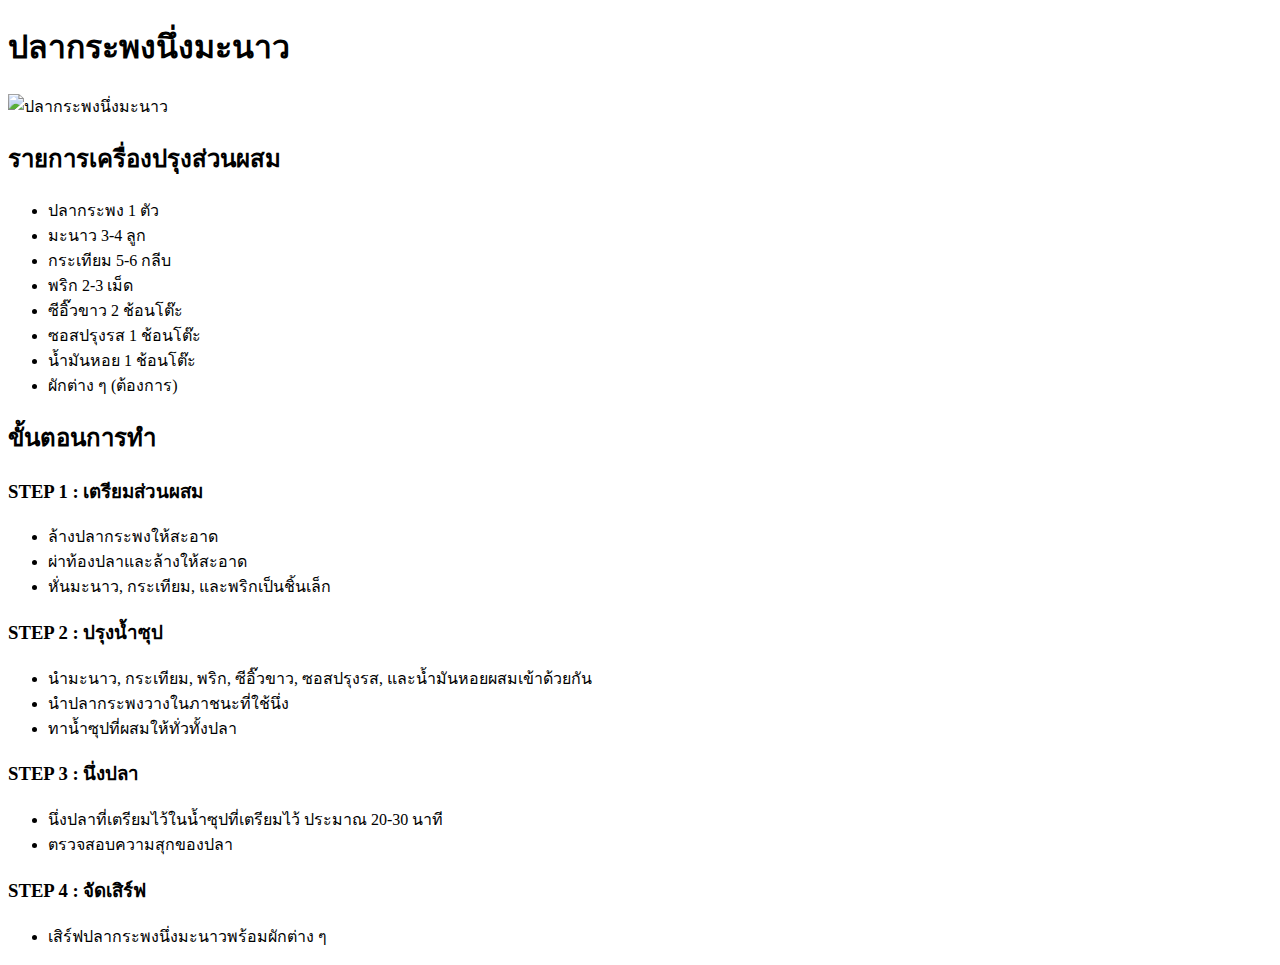
==== index.html @ 120340df "frist commit" ====
<!DOCTYPE html>
<html lang="en">
<head>
    <meta charset="UTF-8">
    <meta http-equiv="X-UA-Compatible" content="IE=edge">
    <meta name="viewport" content="width=device-width, initial-scale=1.0">
    <link rel="stylesheet" href="styles.css">
    <title>ปลากระพงนึ่งมะนาว</title>
</head>
<body>
    <header>
        <h1>ปลากระพงนึ่งมะนาว</h1>
    </header>

    

    <section id="food-image">
        <img src="C:\Users\ittik\OneDrive\Desktop\6540011054_web\photo.jpg\Spicy-fish-2.jpg" alt="ปลากระพงนึ่งมะนาว" width="550 px"/>
    </section>

    <section id="ingredients">
        <h2>รายการเครื่องปรุงส่วนผสม</h2>
        <ul> 
            <li>ปลากระพง 1 ตัว</li>            
            <li>มะนาว 3-4 ลูก</li> 
            <li>กระเทียม 5-6 กลีบ</li>
            <li>พริก 2-3 เม็ด</li>
            <li>ซีอิ๊วขาว 2 ช้อนโต๊ะ</li>
            <li>ซอสปรุงรส 1 ช้อนโต๊ะ</li>
            <li>น้ำมันหอย 1 ช้อนโต๊ะ</li>
            <li>ผักต่าง ๆ (ต้องการ)</li>
        </ul>
    </section>

    <section id="instructions">
        <h2>ขั้นตอนการทำ</h2>
        <h3>STEP 1 : เตรียมส่วนผสม</h3>
        <ul>
            <li>ล้างปลากระพงให้สะอาด</li>
            <li>ผ่าท้องปลาและล้างให้สะอาด</li>
            <li>หั่นมะนาว, กระเทียม, และพริกเป็นชิ้นเล็ก</li>
        </ul>

        <h3>STEP 2 : ปรุงน้ำซุป</h3>
        <ul>
            <li>นำมะนาว, กระเทียม, พริก, ซีอิ๊วขาว, ซอสปรุงรส, และน้ำมันหอยผสมเข้าด้วยกัน</li>
            <li>นำปลากระพงวางในภาชนะที่ใช้นึ่ง</li>
            <li>ทาน้ำซุปที่ผสมให้ทั่วทั้งปลา</li>
        </ul>

        <h3>STEP 3 : นึ่งปลา</h3> 
        <ul>
            <li>นึ่งปลาที่เตรียมไว้ในน้ำซุปที่เตรียมไว้ ประมาณ 20-30 นาที</li>
            <li>ตรวจสอบความสุกของปลา</li>
        </ul>

        <h3>STEP 4 : จัดเสิร์ฟ</h3> 
        <ul>
            <li>เสิร์ฟปลากระพงนึ่งมะนาวพร้อมผักต่าง ๆ</li>
        </ul>
    </section>

    <footer>
    
    </footer>
</body>
</html>
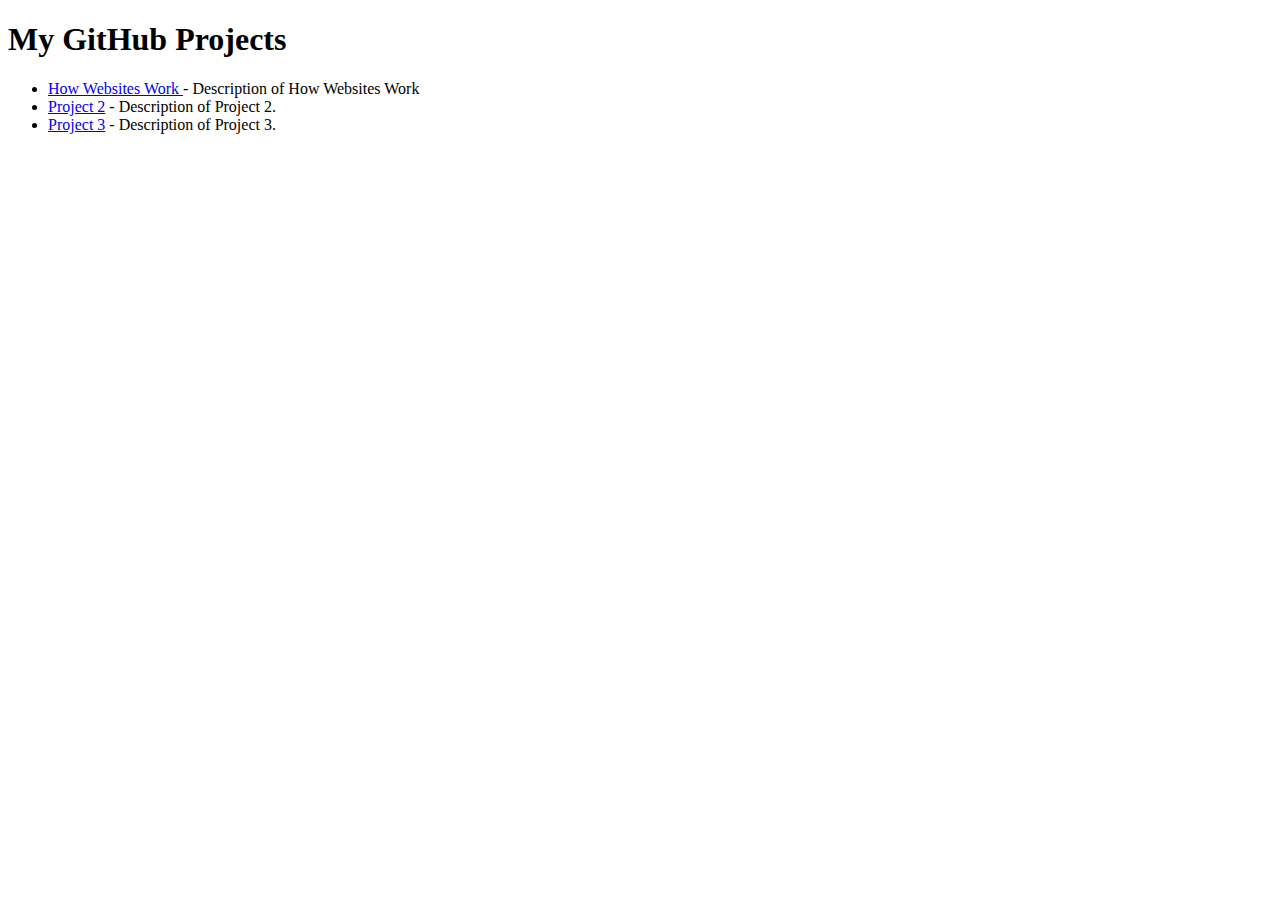
==== commit 92f920ac: "first commit" ====
--- a/index.html
+++ b/index.html
@@ -2,66 +2,16 @@
 <html lang="en">
 <head>
     <meta charset="UTF-8">
-    <meta http-equiv="X-UA-Compatible" content="IE=edge">
     <meta name="viewport" content="width=device-width, initial-scale=1.0">
-    <link rel="stylesheet" href="styles.css">
-    <title>ปลากระพงนึ่งมะนาว</title>
+    <title>My GitHub Projects</title>
 </head>
 <body>
-    <header>
-        <h1>ปลากระพงนึ่งมะนาว</h1>
-    </header>
-
+    <h1>My GitHub Projects</h1>
     
-
-    <section id="food-image">
-        <img src="C:\Users\ittik\OneDrive\Desktop\6540011054_web\photo.jpg\Spicy-fish-2.jpg" alt="ปลากระพงนึ่งมะนาว" width="550 px"/>
-    </section>
-
-    <section id="ingredients">
-        <h2>รายการเครื่องปรุงส่วนผสม</h2>
-        <ul> 
-            <li>ปลากระพง 1 ตัว</li>            
-            <li>มะนาว 3-4 ลูก</li> 
-            <li>กระเทียม 5-6 กลีบ</li>
-            <li>พริก 2-3 เม็ด</li>
-            <li>ซีอิ๊วขาว 2 ช้อนโต๊ะ</li>
-            <li>ซอสปรุงรส 1 ช้อนโต๊ะ</li>
-            <li>น้ำมันหอย 1 ช้อนโต๊ะ</li>
-            <li>ผักต่าง ๆ (ต้องการ)</li>
-        </ul>
-    </section>
-
-    <section id="instructions">
-        <h2>ขั้นตอนการทำ</h2>
-        <h3>STEP 1 : เตรียมส่วนผสม</h3>
-        <ul>
-            <li>ล้างปลากระพงให้สะอาด</li>
-            <li>ผ่าท้องปลาและล้างให้สะอาด</li>
-            <li>หั่นมะนาว, กระเทียม, และพริกเป็นชิ้นเล็ก</li>
-        </ul>
-
-        <h3>STEP 2 : ปรุงน้ำซุป</h3>
-        <ul>
-            <li>นำมะนาว, กระเทียม, พริก, ซีอิ๊วขาว, ซอสปรุงรส, และน้ำมันหอยผสมเข้าด้วยกัน</li>
-            <li>นำปลากระพงวางในภาชนะที่ใช้นึ่ง</li>
-            <li>ทาน้ำซุปที่ผสมให้ทั่วทั้งปลา</li>
-        </ul>
-
-        <h3>STEP 3 : นึ่งปลา</h3> 
-        <ul>
-            <li>นึ่งปลาที่เตรียมไว้ในน้ำซุปที่เตรียมไว้ ประมาณ 20-30 นาที</li>
-            <li>ตรวจสอบความสุกของปลา</li>
-        </ul>
-
-        <h3>STEP 4 : จัดเสิร์ฟ</h3> 
-        <ul>
-            <li>เสิร์ฟปลากระพงนึ่งมะนาวพร้อมผักต่าง ๆ</li>
-        </ul>
-    </section>
-
-    <footer>
-    
-    </footer>
+    <ul>
+        <li><a href="https://www.canva.com/design/DAF1Q-Ofgh0/6bp0pqiuFKhRZnrrAq2cyg/edit?utm_content=DAF1Q-Ofgh0&utm_campaign=designshare&utm_medium=link2&utm_source=sharebutton">How Websites Work  </a> - Description of How Websites Work</li>
+        <li><a href="http://127.0.0.1:5500/week_2/ex2_054.html">Project 2</a> - Description of Project 2.</li>
+        <li><a href="http://127.0.0.1:5500/week_3/ex3_054.html">Project 3</a> - Description of Project 3.</li>
+    </ul>
 </body>
-</html>
+</html>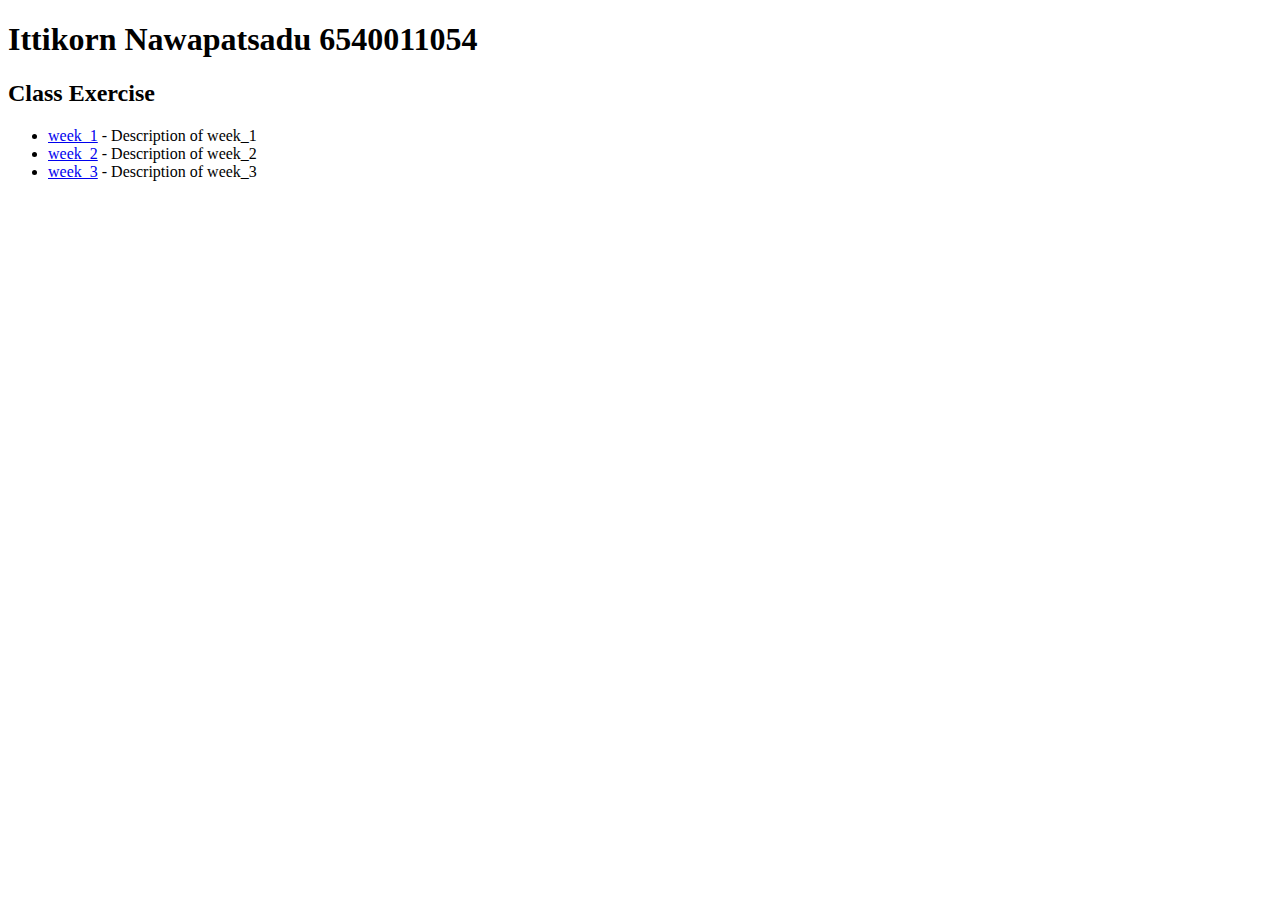
==== commit cbacf884: "first commit" ====
--- a/index.html
+++ b/index.html
@@ -6,12 +6,13 @@
     <title>My GitHub Projects</title>
 </head>
 <body>
-    <h1>My GitHub Projects</h1>
+    <h1>Ittikorn Nawapatsadu 6540011054</h1>
     
+    <H2>Class Exercise</H2>
     <ul>
-        <li><a href="https://www.canva.com/design/DAF1Q-Ofgh0/6bp0pqiuFKhRZnrrAq2cyg/edit?utm_content=DAF1Q-Ofgh0&utm_campaign=designshare&utm_medium=link2&utm_source=sharebutton">How Websites Work  </a> - Description of How Websites Work</li>
-        <li><a href="http://127.0.0.1:5500/week_2/ex2_054.html">Project 2</a> - Description of Project 2.</li>
-        <li><a href="http://127.0.0.1:5500/week_3/ex3_054.html">Project 3</a> - Description of Project 3.</li>
+        <li><a href="http://127.0.0.1:5500/week_1/ex1_054.html">week_1</a> - Description of week_1</li>
+        <li><a href="http://127.0.0.1:5500/week_2/ex2_054.html">week_2</a> - Description of week_2</li>
+        <li><a href="http://127.0.0.1:5500/week_3/ex3_054.html">week_3</a> - Description of week_3</li>
     </ul>
 </body>
 </html>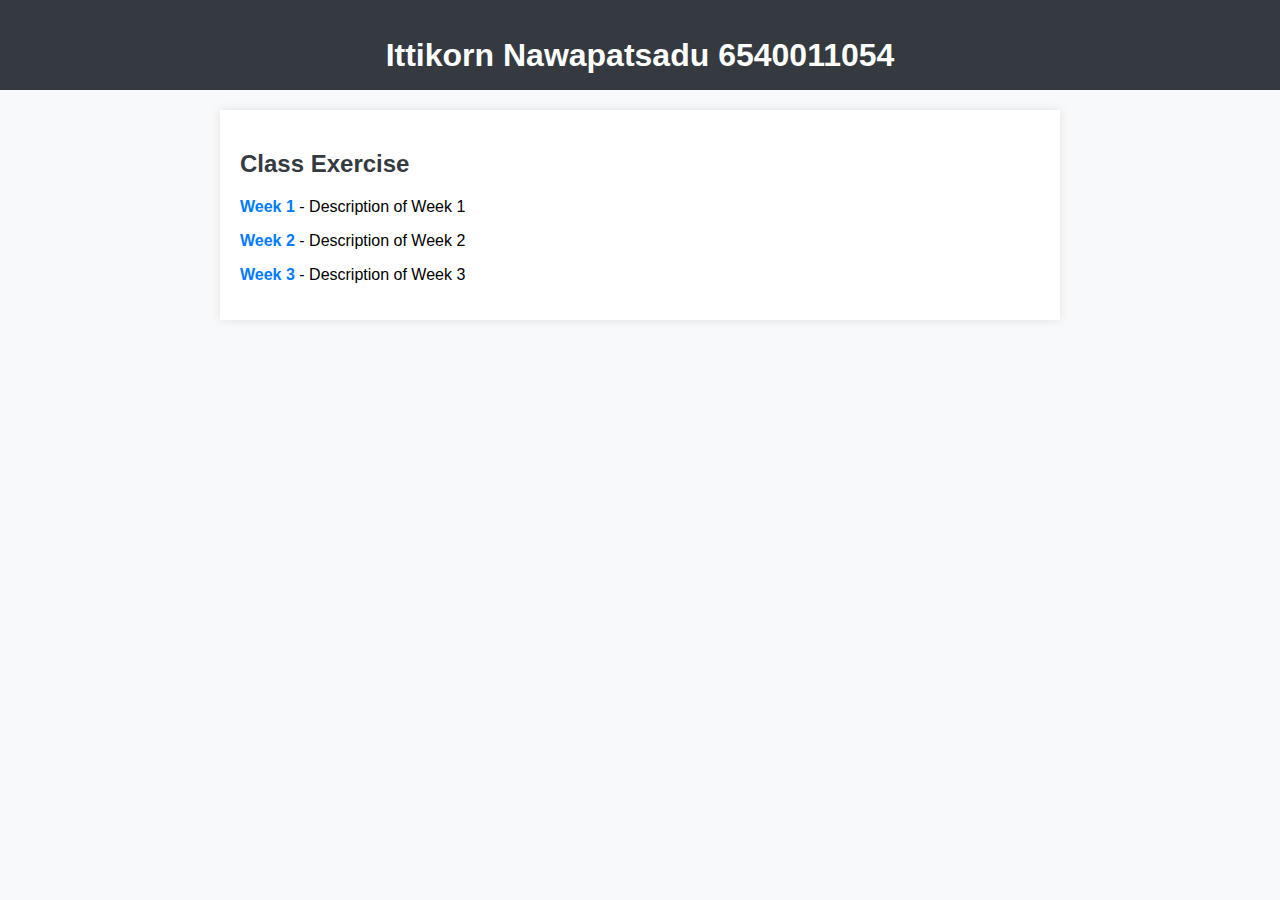
==== commit ab828e53: "first commit" ====
--- a/index.html
+++ b/index.html
@@ -4,15 +4,69 @@
     <meta charset="UTF-8">
     <meta name="viewport" content="width=device-width, initial-scale=1.0">
     <title>My GitHub Projects</title>
+    <style>
+        body {
+            font-family: 'Arial', sans-serif;
+            background-color: #f8f9fa;
+            margin: 0;
+            padding: 0;
+        }
+
+        header {
+            background-color: #343a40;
+            color: #fff;
+            padding: 1em;
+            text-align: center;
+        }
+
+        h1 {
+            margin-bottom: 0;
+        }
+
+        h2 {
+            color: #343a40;
+        }
+
+        main {
+            max-width: 800px;
+            margin: 20px auto;
+            padding: 20px;
+            background-color: #fff;
+            box-shadow: 0 0 10px rgba(0, 0, 0, 0.1);
+        }
+
+        ul {
+            list-style: none;
+            padding: 0;
+        }
+
+        li {
+            margin-bottom: 1em;
+        }
+
+        a {
+            text-decoration: none;
+            color: #007bff;
+            font-weight: bold;
+        }
+
+        a:hover {
+            color: #0056b3;
+        }
+    </style>
 </head>
 <body>
-    <h1>Ittikorn Nawapatsadu 6540011054</h1>
-    
-    <H2>Class Exercise</H2>
-    <ul>
-        <li><a href="http://127.0.0.1:5500/week_1/ex1_054.html">week_1</a> - Description of week_1</li>
-        <li><a href="http://127.0.0.1:5500/week_2/ex2_054.html">week_2</a> - Description of week_2</li>
-        <li><a href="http://127.0.0.1:5500/week_3/ex3_054.html">week_3</a> - Description of week_3</li>
-    </ul>
+    <header>
+        <h1>Ittikorn Nawapatsadu 6540011054</h1>
+    </header>
+
+    <main>
+        <h2>Class Exercise</h2>
+        <ul>
+            <li><a href="https://054-ittikorn.github.io/6540011054_web/week_1/ex1_054.html">Week 1</a> - Description of Week 1</li>
+            <li><a href="https://054-ittikorn.github.io/6540011054_web/week_2/ex2_054.html">Week 2</a> - Description of Week 2</li>
+            <li><a href="https://054-ittikorn.github.io/6540011054_web/week_3/ex3_054.html">Week 3</a> - Description of Week 3</li>
+        </ul>
+    </main>
 </body>
-</html>+</html>
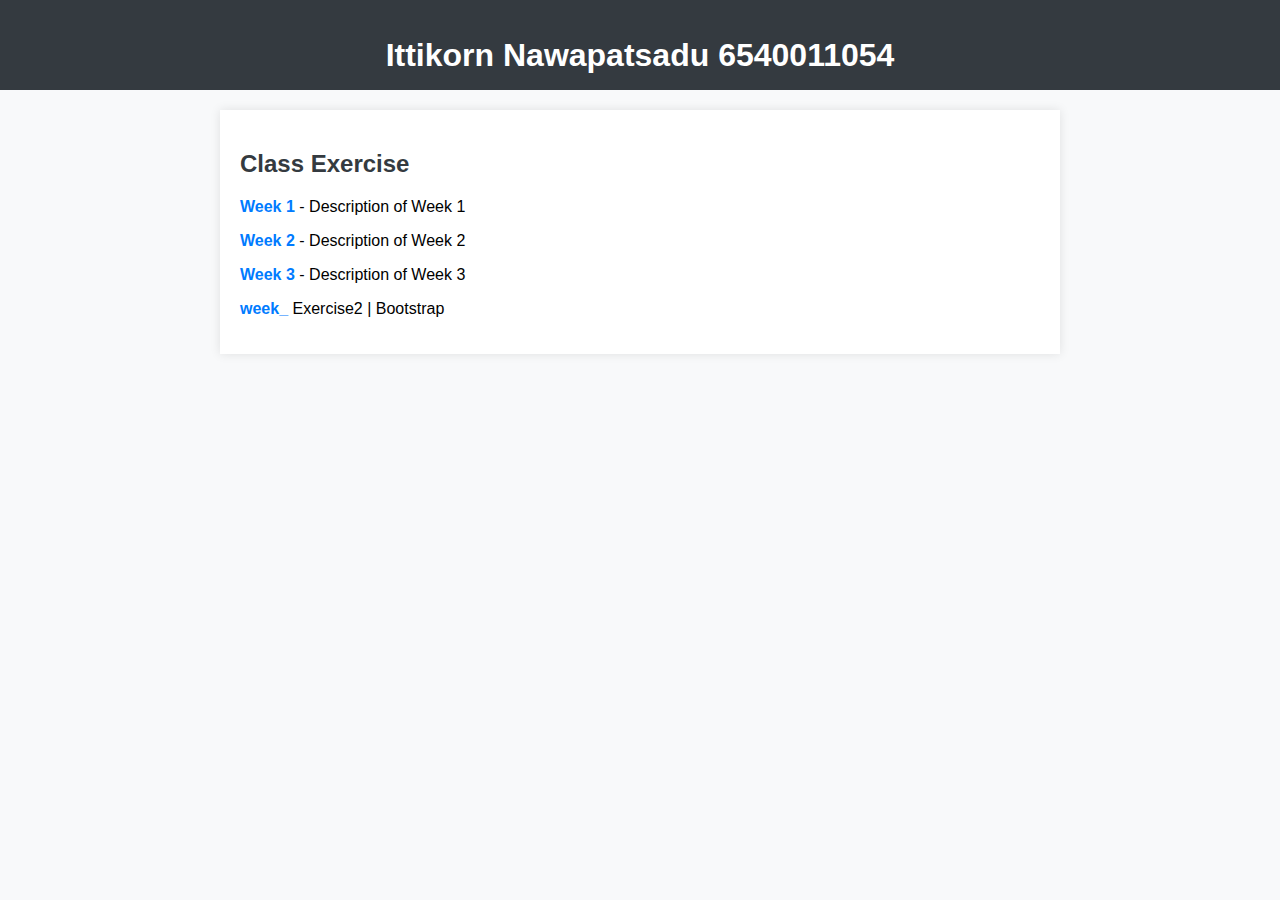
==== commit cfc8525f: "first commit" ====
--- a/index.html
+++ b/index.html
@@ -66,6 +66,7 @@
             <li><a href="https://054-ittikorn.github.io/6540011054_web/week_1/ex1_054.html">Week 1</a> - Description of Week 1</li>
             <li><a href="https://054-ittikorn.github.io/6540011054_web/week_2/ex2_054.html">Week 2</a> - Description of Week 2</li>
             <li><a href="https://054-ittikorn.github.io/6540011054_web/week_3/ex3_054.html">Week 3</a> - Description of Week 3</li>
+            <li><a href="https://042-phuwanat.github.io/6540011054_web/bootstrap/bootstrap.html">week_</a> Exercise2 | Bootstrap</li>
         </ul>
     </main>
 </body>
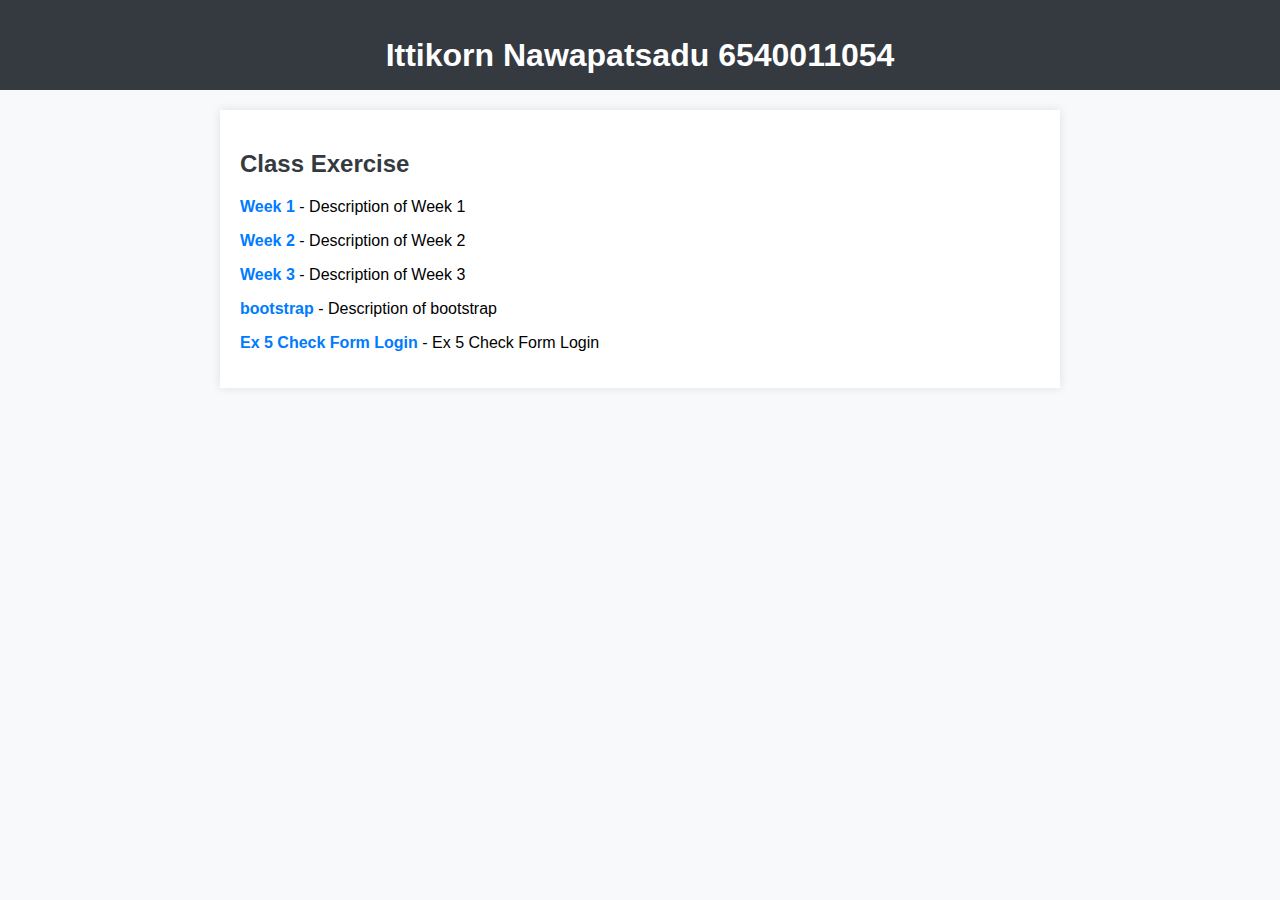
==== commit 6ca5979a: "first commit" ====
--- a/index.html
+++ b/index.html
@@ -66,7 +66,8 @@
             <li><a href="https://054-ittikorn.github.io/6540011054_web/week_1/ex1_054.html">Week 1</a> - Description of Week 1</li>
             <li><a href="https://054-ittikorn.github.io/6540011054_web/week_2/ex2_054.html">Week 2</a> - Description of Week 2</li>
             <li><a href="https://054-ittikorn.github.io/6540011054_web/week_3/ex3_054.html">Week 3</a> - Description of Week 3</li>
-            <li><a href="https://042-phuwanat.github.io/6540011054_web/bootstrap/bootstrap.html">week_</a> Exercise2 | Bootstrap</li>
+            <li><a href="https://054-ittikorn.github.io/6540011054_web/bootstrap/bootstrap.html">bootstrap</a> - Description of bootstrap</li>
+             <li><a href="https://054-ittikorn.github.io/6540011054_web/Ex 5 Check Form Login/ex5.html">Ex 5 Check Form Login</a> - Ex 5 Check Form Login</li>
         </ul>
     </main>
 </body>
